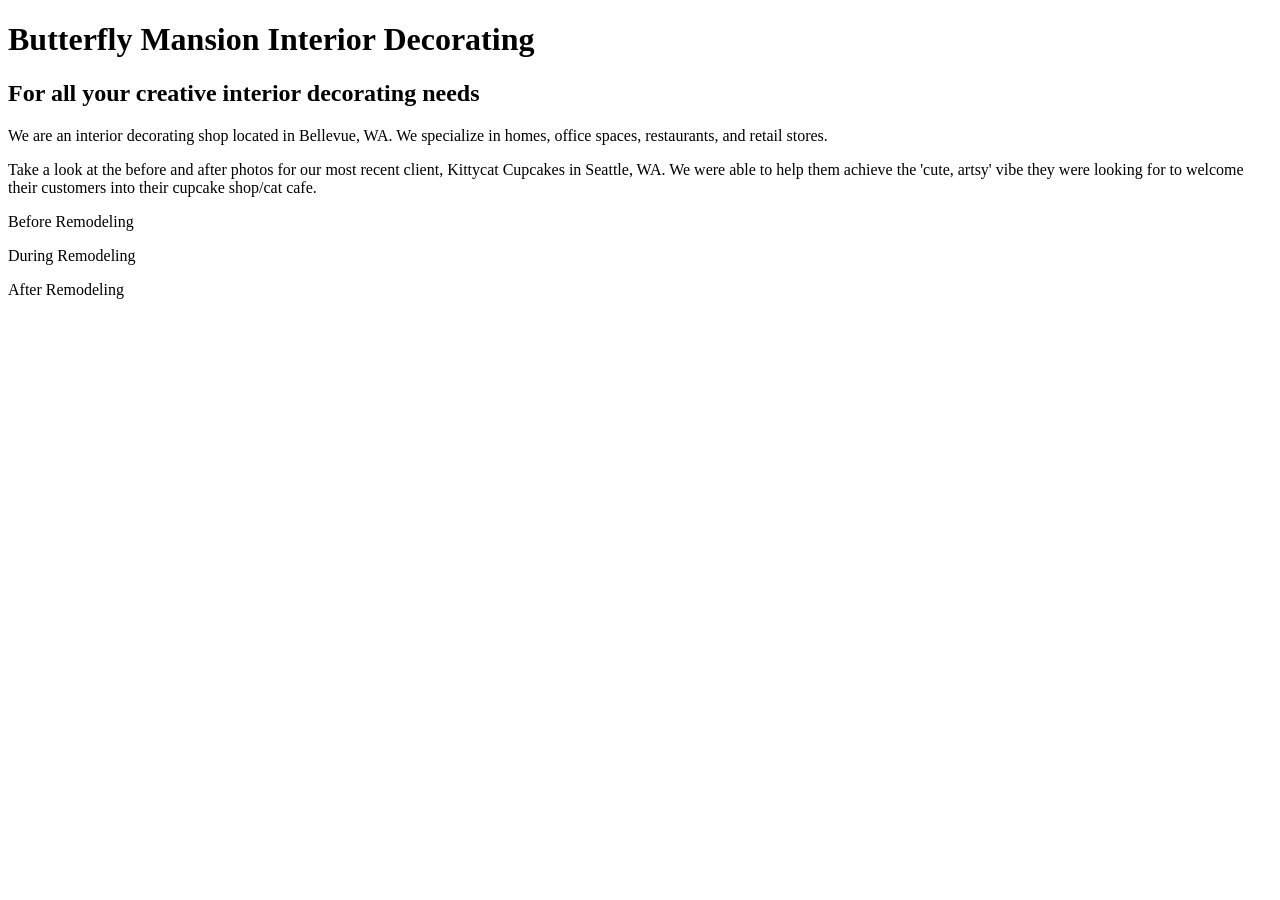
==== index.html @ 69487b59 "Add text to index.html" ====
<!DOCTYPE html>
<html>
  <head>
    <link href="css/styles.css" rel="stylesheet" type="text/css">
    <title>Butterfly Mansion Interior Decorating</title>
  </head>
  <body>
    <h1>Butterfly Mansion Interior Decorating</h1>
    <h2>For all your creative interior decorating needs</h2>
    <p>We are an interior decorating shop located in Bellevue, WA. We specialize in homes, office spaces, restaurants, and retail stores.</p>
    <p>Take a look at the before and after photos for our most recent client, Kittycat Cupcakes in Seattle, WA. We were able to help them achieve the 'cute, artsy' vibe they were looking for to welcome their customers into their cupcake shop/cat cafe.</p>
    <div class="column">
    </div>
      <p>Before Remodeling</p>
    <div class="column">
    </div>
      <p>During Remodeling</p>
    <div class="column">
      <p>After Remodeling</p>
    </div>
  </body>
</html>
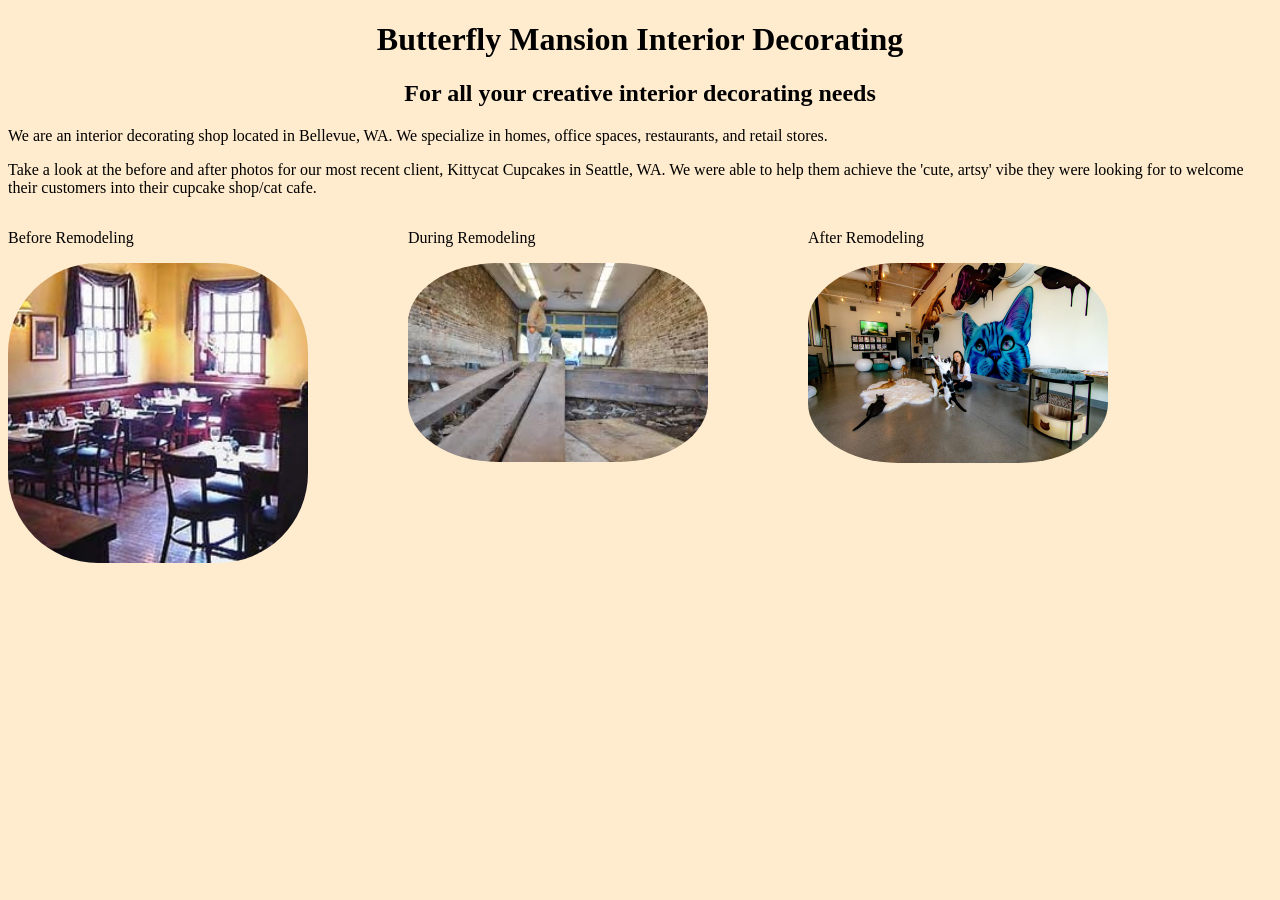
==== commit 4bfc051a: "Add photos and columns using float" ====
--- a/index.html
+++ b/index.html
@@ -7,16 +7,21 @@
   <body>
     <h1>Butterfly Mansion Interior Decorating</h1>
     <h2>For all your creative interior decorating needs</h2>
-    <p>We are an interior decorating shop located in Bellevue, WA. We specialize in homes, office spaces, restaurants, and retail stores.</p>
-    <p>Take a look at the before and after photos for our most recent client, Kittycat Cupcakes in Seattle, WA. We were able to help them achieve the 'cute, artsy' vibe they were looking for to welcome their customers into their cupcake shop/cat cafe.</p>
+    <div class="intro">
+      <p>We are an interior decorating shop located in Bellevue, WA. We specialize in homes, office spaces, restaurants, and retail stores.</p>
+      <p>Take a look at the before and after photos for our most recent client, Kittycat Cupcakes in Seattle, WA. We were able to help them achieve the 'cute, artsy' vibe they were looking for to welcome their customers into their cupcake shop/cat cafe.</p>
+    </div>
     <div class="column">
+      <p>Before Remodeling</p>
+      <img src="img/boringcafe.jpg" alt="Picture of cafe before remodeling">
     </div>
-      <p>Before Remodeling</p>
     <div class="column">
+      <p>During Remodeling</p>
+      <img src="img/caferemodeling.jpg" alt="Picture of cafe during remodeling">
     </div>
-      <p>During Remodeling</p>
     <div class="column">
       <p>After Remodeling</p>
+      <img src="img/newcafe.jpeg" alt="Picture of cafe after remodeling">
     </div>
   </body>
 </html>
--- a/css/styles.css
+++ b/css/styles.css
@@ -0,0 +1,21 @@
+h1 {
+  text-align: center;
+}
+
+h2 {
+  text-align: center;
+}
+
+.column {
+  width: 400px;
+  float: left;
+}
+
+body {
+  background-color: blanchedalmond;
+}
+
+img {
+  width: 300px;
+  border-radius: 30%;
+}
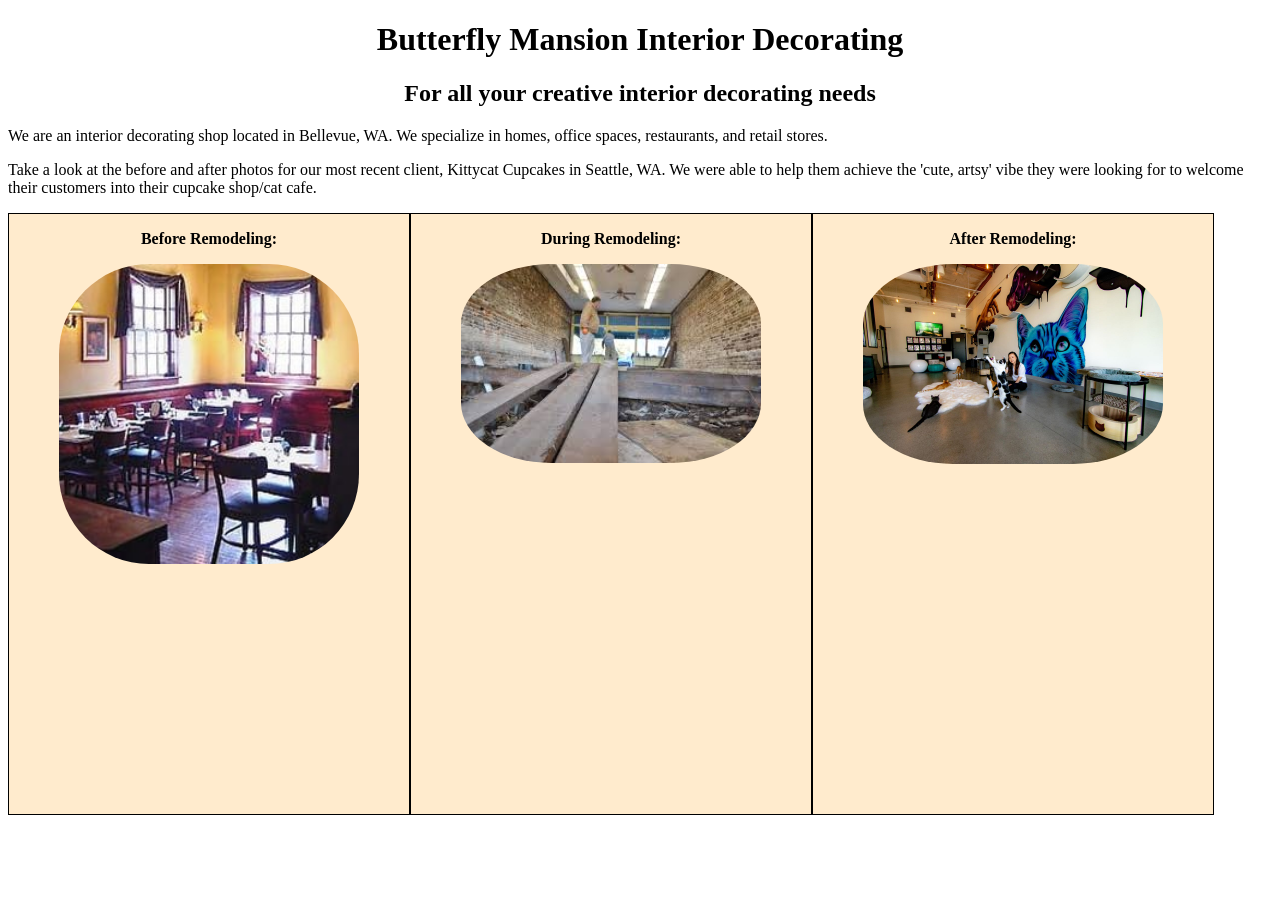
==== commit 734e2508: "Added border and background color to columns" ====
--- a/index.html
+++ b/index.html
@@ -12,15 +12,15 @@
       <p>Take a look at the before and after photos for our most recent client, Kittycat Cupcakes in Seattle, WA. We were able to help them achieve the 'cute, artsy' vibe they were looking for to welcome their customers into their cupcake shop/cat cafe.</p>
     </div>
     <div class="column">
-      <p>Before Remodeling</p>
+      <p>Before Remodeling:</p>
       <img src="img/boringcafe.jpg" alt="Picture of cafe before remodeling">
     </div>
     <div class="column">
-      <p>During Remodeling</p>
+      <p>During Remodeling:</p>
       <img src="img/caferemodeling.jpg" alt="Picture of cafe during remodeling">
     </div>
     <div class="column">
-      <p>After Remodeling</p>
+      <p>After Remodeling:</p>
       <img src="img/newcafe.jpeg" alt="Picture of cafe after remodeling">
     </div>
   </body>
--- a/css/styles.css
+++ b/css/styles.css
@@ -7,12 +7,17 @@
 }
 
 .column {
+  text-align: center;
   width: 400px;
+  height: 600px;
   float: left;
+  font-weight: bold;
+  border: 1px solid black;
+  background-color: blanchedalmond;
 }
 
 body {
-  background-color: blanchedalmond;
+  background-color: white;
 }
 
 img {
